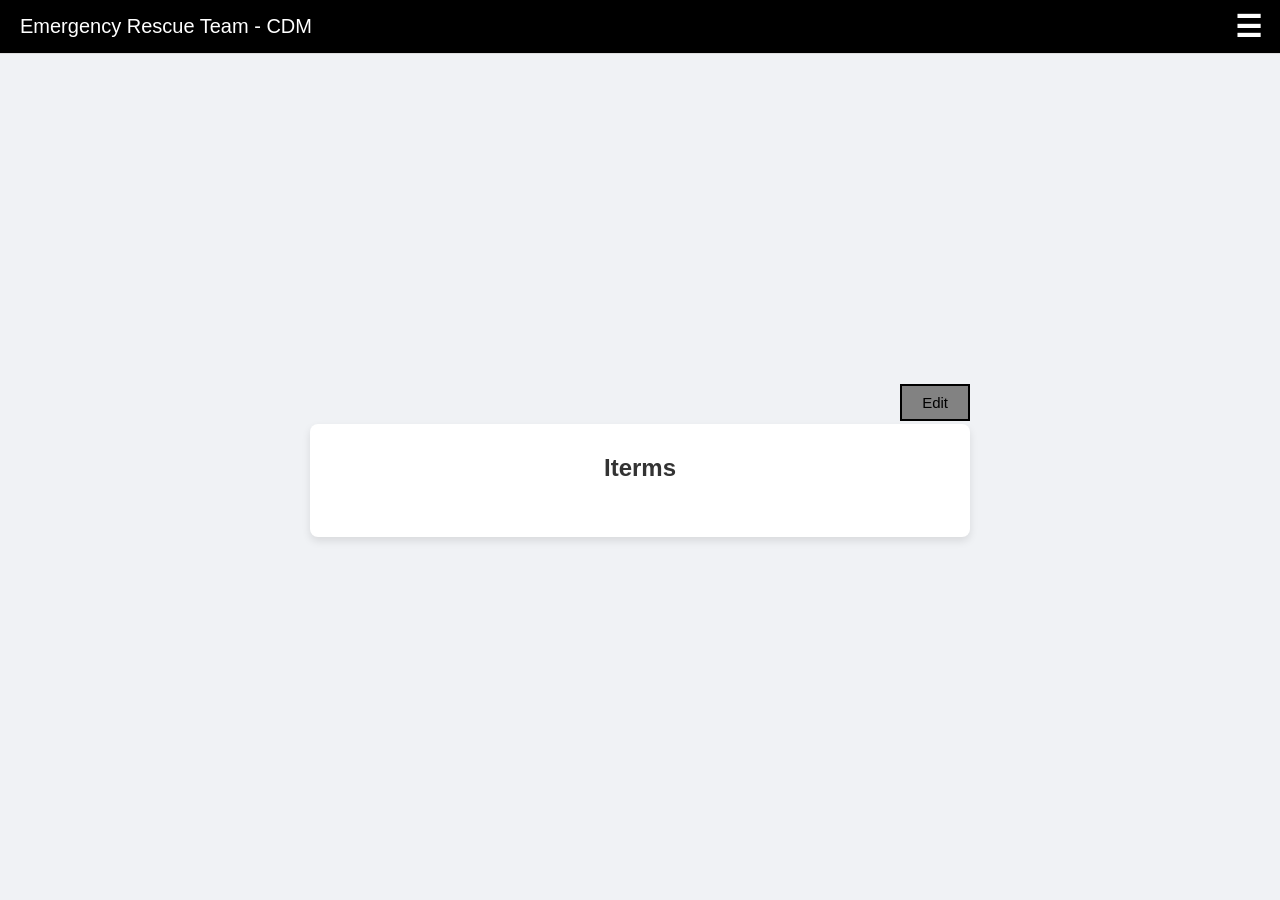
==== index.html @ a707ee58 "Add files via upload" ====
<!DOCTYPE html>
    <html lang="en">
    <head>
        <meta charset="UTF-8">
        <meta name="viewport" content="width=device-width, initial-scale=1.0">
        <title>My Website</title>
        <link rel="stylesheet" href="lost.css">
    </head>
    <body>




        <header class="header">
            <h>Emergency Rescue Team - CDM</h>
        </header>




        <main class="main-content">
            <div class="item-list-container">
                <h2>Iterms</h2>
                <ul class="item-list">
                </ul>
           
            </div>


        </main>
    <script src="submitlost.js"></script>
    </body>
    </html>
---- lost.css ----
body {
    margin: 0;
    font-family: Arial, sans-serif;
    background-color: #f0f2f5;
    color: #333;
}




.header {
    background-color: #000;
    color: #fff;
    font-size: 20px;
    padding: 15px 20px;
    display: flex;
    justify-content: flex-start;
    align-items: center;
    border-bottom: 1px solid #ddd;
    position: fixed;
    width: 100%;
    z-index: 1000;
}


.button-line {
    border-top: 2px solid rgb(167, 167, 167);
    margin: 8px 0;
}


.button-icon {
    position: absolute;
    left: 0px;
    width: 40px;
    top: 0px;
    pointer-events: none;
    transition: filter 0.2s ease;
}


.header-buttons {
    position: relative;
    display: flex;
    flex-direction: row;
    align-items: center;
    width: 100%;
    box-sizing: border-box;
}




.header-buttons button {
    flex-grow: 1;
    padding-left: 45px;
    padding-right: 10px;
    padding-top: 10px;
    padding-bottom: 10px;
    text-align: left;
    border: none;
    border-radius: 5px;
    cursor: pointer;
    font-size: 16px;
    transition: background-color 0.3s ease, color 0.1s ease;
}




.create-ticket-btn {
    background-color: #000;
    color: rgb(167, 167, 167);
}




.create-ticket-btn:hover {
    background-color: #0056b3;
    color: white;
}




.login-btn {
    padding-left: 65px !important;
    text-align: left;
    background-color: #000;
    color: rgb(167, 167, 167);
}




.login-btn:hover {
    background-color: #0056b3;
    color: white;
}




.main-content {
    display: flex;
    justify-content: center;
    align-items: center;
    min-height: calc(100vh - 70px);
    padding: 20px;
    box-sizing: border-box;
    padding-top: 150px;
    padding-left: 20px;
    padding-right: 20px;
    padding-bottom: 20px;
    box-sizing: border-box;
}




.item-list-container {
    background-color: #fff;
    padding: 30px;
    border-radius: 8px;
    box-shadow: 0 4px 8px rgba(0, 0, 0, 0.1);
    width: 100%;
    max-width: 600px;
    text-align: center;
    position: relative;


}




.item-list-container h2 {
    margin-top: 0;
    color: #333;
    margin-bottom: 25px;
}




.item-list {
    list-style-type: none;
    padding: 0;
    margin: 0;
    position: relative;
}




.item-list li {
    background-color: #f9f9f9;
    border: 1px solid #eee;
    margin-bottom: 10px;
    padding: 15px;
    border-radius: 5px;
    text-align: left;
    font-size: 18px;
    color: #555;
    transition: background-color 0.2s ease;
}




.item-list li:hover {
    background-color: #e9e9e9;
}
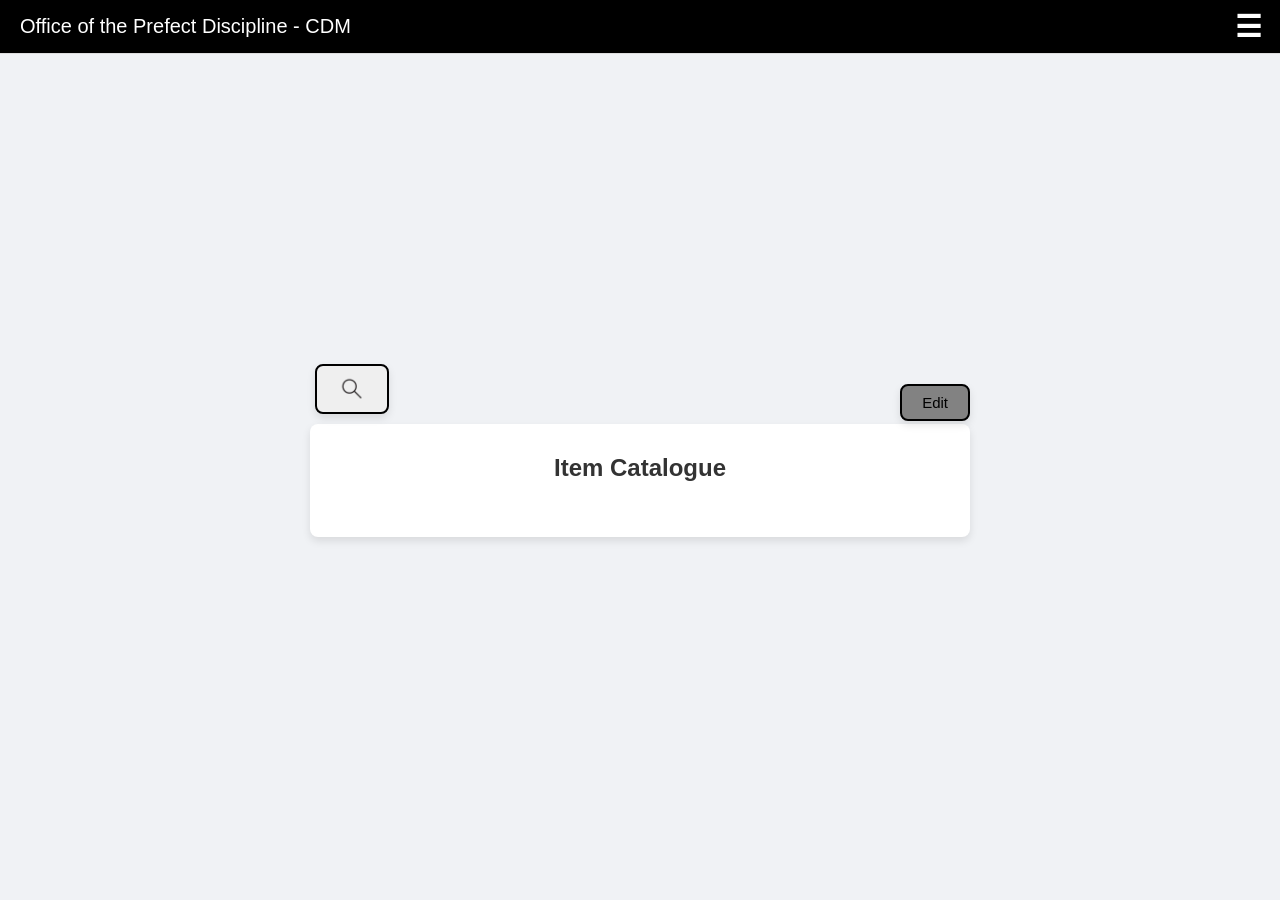
==== commit e4efcf28: "Update header and item title in index.html" ====
--- a/index.html
+++ b/index.html
@@ -12,7 +12,7 @@
 
 
         <header class="header">
-            <h>Emergency Rescue Team - CDM</h>
+            <h>Office of the Prefect Discipline - CDM</h>
         </header>
 
 
@@ -20,7 +20,7 @@
 
         <main class="main-content">
             <div class="item-list-container">
-                <h2>Iterms</h2>
+                <h2>Item Catalogue</h2>
                 <ul class="item-list">
                 </ul>
            
@@ -33,3 +33,4 @@
     </html>
 
 
+
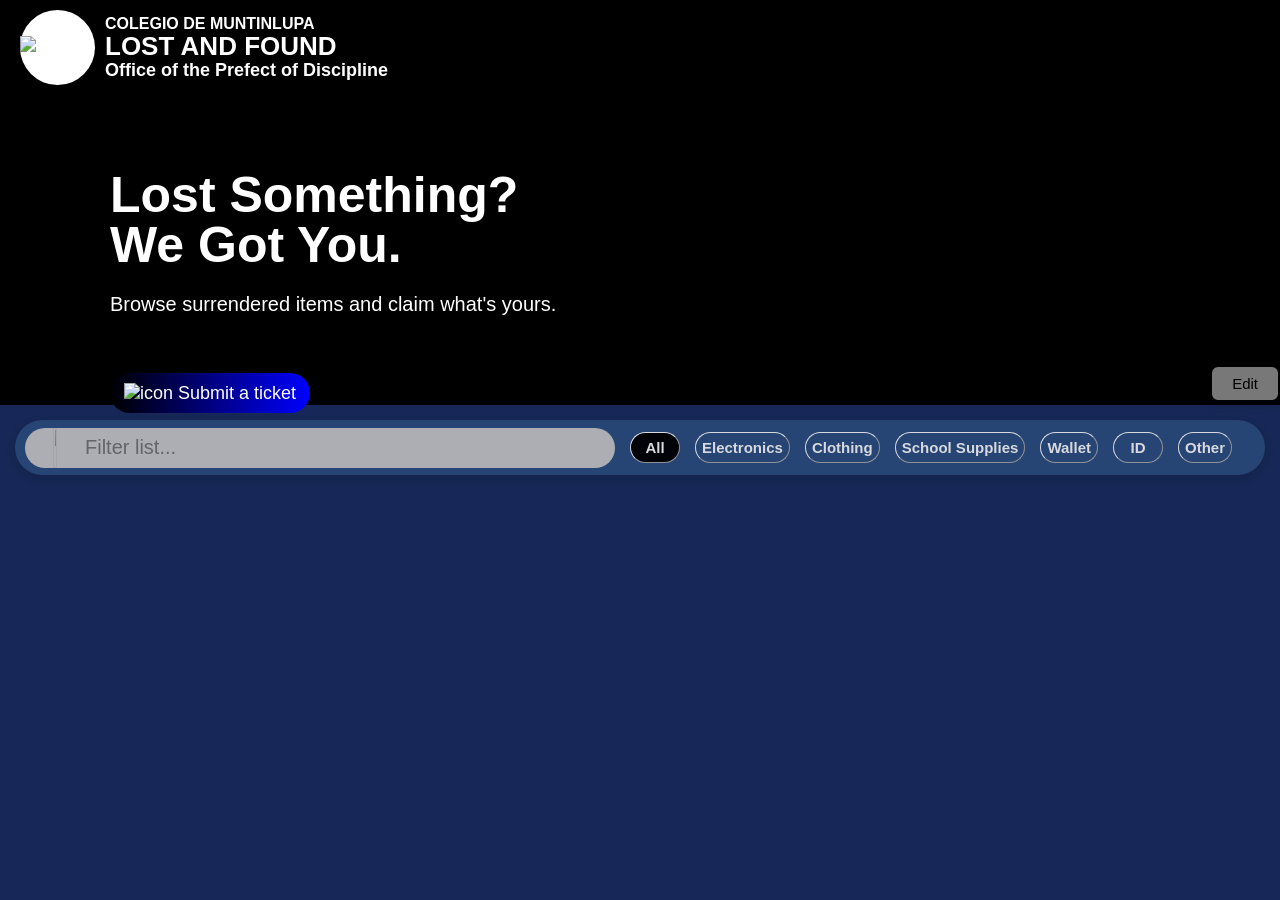
==== commit d9316788: "Update index.html" ====
--- a/index.html
+++ b/index.html
@@ -2,35 +2,27 @@
     <html lang="en">
     <head>
         <meta charset="UTF-8">
-        <meta name="viewport" content="width=device-width, initial-scale=1.0">
-        <title>My Website</title>
+        <meta name="viewport" content="width=device-width, initial-scale=1.0, maximum-scale=1.0, user-scalable=no">
+        <title>CDM Lost and Found</title>
         <link rel="stylesheet" href="lost.css">
     </head>
     <body>
-
-
-
-
         <header class="header">
-            <h>Office of the Prefect Discipline - CDM</h>
+            <div class="logo-background">
+                <img class="school-logo" src="CDM logo transparent.png" alt="Logo">
+            </div>
+            <div class="header-titles">
+                <h1>COLEGIO DE MUNTINLUPA</h1>
+                <h2>LOST AND FOUND</h2>
+                <h3>Office of the Prefect of Discipline</h3>
+            </div>
         </header>
-
-
-
-
         <main class="main-content">
             <div class="item-list-container">
-                <h2>Item Catalogue</h2>
                 <ul class="item-list">
                 </ul>
-           
             </div>
-
-
         </main>
     <script src="submitlost.js"></script>
     </body>
     </html>
-
-
-
--- a/lost.css
+++ b/lost.css
@@ -1,27 +1,84 @@
 body {
     margin: 0;
     font-family: Arial, sans-serif;
-    background-color: #f0f2f5;
     color: #333;
-}
-
-
-
+    background-color: black;
+    position: relative;
+    min-height: 100vh;
+}
+
+body::before {
+    content: "";
+    position: fixed;
+    top: 0;
+    left: 0;
+    height: 100%;
+    width: 100%;
+    opacity: 0.8;
+    z-index: -1;
+    transform: scale(1.1);
+    background-image: url('CDM\ background.jpg');
+    background-size: cover;
+    background-position: center;
+    background-attachment: fixed;
+    background-repeat: no-repeat;
+}
 
 .header {
-    background-color: #000;
     color: #fff;
     font-size: 20px;
-    padding: 15px 20px;
+    padding: 10px 20px;
     display: flex;
     justify-content: flex-start;
     align-items: center;
-    border-bottom: 1px solid #ddd;
     position: fixed;
     width: 100%;
     z-index: 1000;
 }
 
+.logo-background {
+    background-color: white;
+    display: flex;
+    align-items: center;
+    justify-content: center;
+    border-radius: 50%;
+    width: 75px;
+    height: 75px;
+    margin-right: 10px;
+    flex-shrink: 0;
+}
+
+.school-logo {
+    width: 85px;
+    height: auto;
+}
+
+.header-titles {
+    display: flex;
+    flex-direction: column;
+    justify-content: center;
+}
+
+.header-titles h1 {
+    font-size: 16px;
+    font-weight: bold;
+    margin: 0;
+    line-height: 1.1;
+}
+
+.header-titles h2 {
+    font-size: 26px;
+    font-weight: bold;
+    margin: 0;
+    line-height: 1.1;
+}
+
+.header-titles h3 {
+    font-size: 18px;
+    font-weight: bold;
+    margin: 0;
+    line-height: 1.1;
+}
 
 .button-line {
     border-top: 2px solid rgb(167, 167, 167);
@@ -68,16 +125,44 @@
 
 
 
+@property --grad-color-1 {
+    syntax: '<color>';
+    initial-value: black;
+    inherits: false;
+}
+
+
+
+
+@property --grad-color-2 {
+    syntax: '<color>';
+    initial-value: blue;
+    inherits: false;
+}
+
+
+
+
 .create-ticket-btn {
-    background-color: #000;
-    color: rgb(167, 167, 167);
+    background: linear-gradient(to right, var(--grad-color-1), var(--grad-color-2));
+    color: white;
+    cursor: pointer;
+    height: 40px;
+    width: 200px;
+    padding: 2px 4px;
+    border-radius: 20px;
+    border: none;
+    transition: transform 0.2s ease, --grad-color-1 0.5s ease, --grad-color-2 0.5s ease;
+    font-size: 18px;
 }
 
 
 
 
 .create-ticket-btn:hover {
-    background-color: #0056b3;
+    --grad-color-1: blue;
+    --grad-color-2: black;
+    transform: scale(1.5);
     color: white;
 }
 
@@ -104,6 +189,7 @@
 
 .main-content {
     display: flex;
+    flex-direction: column;
     justify-content: center;
     align-items: center;
     min-height: calc(100vh - 70px);
@@ -113,23 +199,41 @@
     padding-left: 20px;
     padding-right: 20px;
     padding-bottom: 20px;
-    box-sizing: border-box;
 }
 
 
 
 
 .item-list-container {
-    background-color: #fff;
+    background-color: #192b5e;
+    opacity: 0.93;
+    padding: 15px;
+    box-shadow: 0 4px 8px rgba(0, 0, 0, 0.1);
+    width: 100vw;
+    text-align: center;
+    justify-content: center;
+    position: fixed;
+    height: 55vh;
+    bottom: 0;
+    left: 0;
+    margin: 0;
+    box-sizing: border-box;
+}
+
+
+
+
+
+.item-list-container-1 {
+    background-color: #192a59;
+    opacity: 0.9;
     padding: 30px;
-    border-radius: 8px;
     box-shadow: 0 4px 8px rgba(0, 0, 0, 0.1);
     width: 100%;
-    max-width: 600px;
+    height: 100%;
     text-align: center;
-    position: relative;
-
-
+    box-sizing: border-box;
+    z-index: 2000;
 }
 
 
@@ -172,6 +276,3 @@
 .item-list li:hover {
     background-color: #e9e9e9;
 }
-
-
-
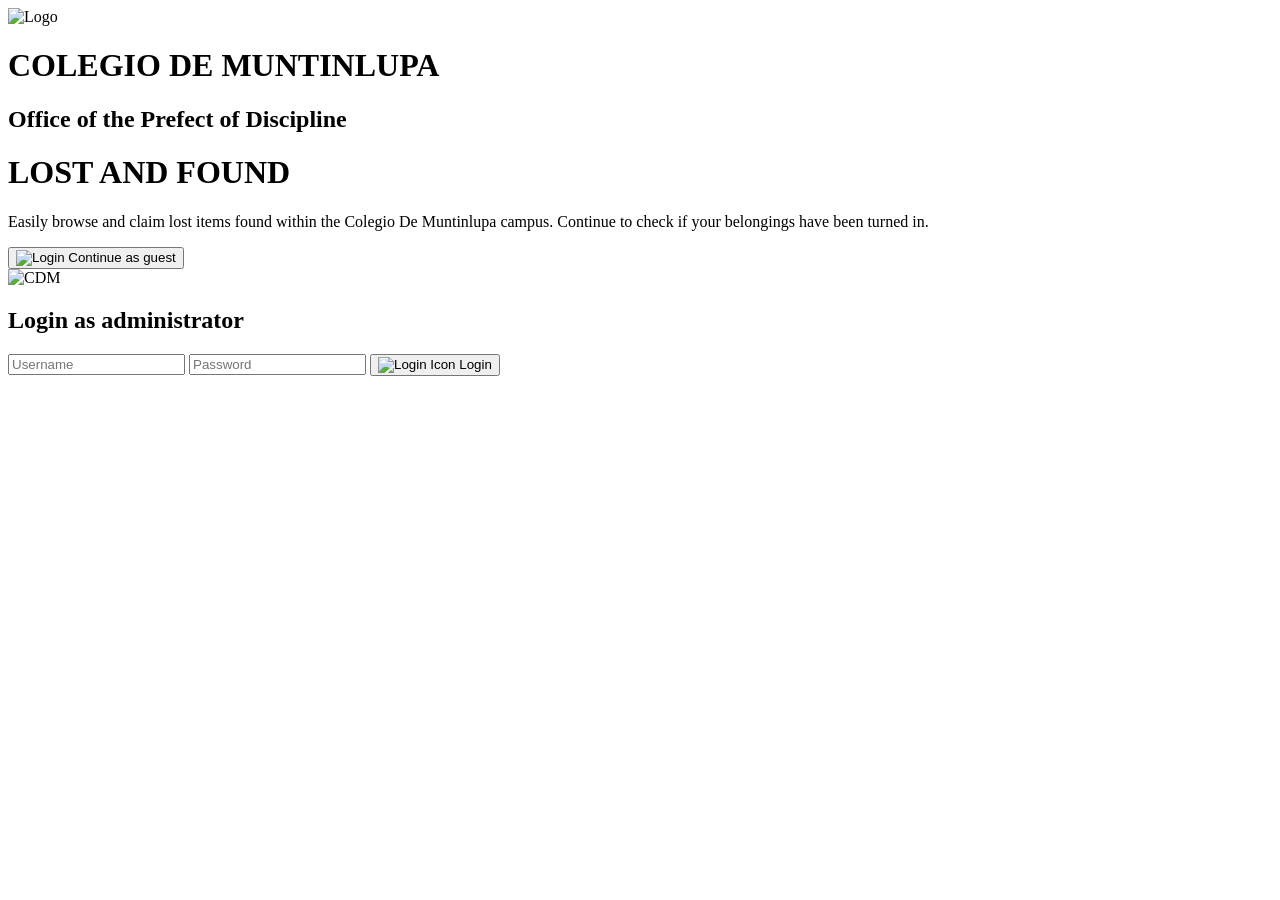
==== commit e6630713: "Final replacements" ====
--- a/index.html
+++ b/index.html
@@ -1,28 +1,46 @@
-    <!DOCTYPE html>
-    <html lang="en">
-    <head>
-        <meta charset="UTF-8">
-        <meta name="viewport" content="width=device-width, initial-scale=1.0, maximum-scale=1.0, user-scalable=no">
-        <title>CDM Lost and Found</title>
-        <link rel="stylesheet" href="lost.css">
-    </head>
-    <body>
-        <header class="header">
-            <div class="logo-background">
-                <img class="school-logo" src="CDM logo transparent.png" alt="Logo">
-            </div>
-            <div class="header-titles">
-                <h1>COLEGIO DE MUNTINLUPA</h1>
-                <h2>LOST AND FOUND</h2>
-                <h3>Office of the Prefect of Discipline</h3>
-            </div>
-        </header>
-        <main class="main-content">
-            <div class="item-list-container">
-                <ul class="item-list">
-                </ul>
-            </div>
-        </main>
-    <script src="submitlost.js"></script>
-    </body>
-    </html>
+    <!DOCTYPE html>
+    <html lang="en">
+    <head>
+        <meta charset="UTF-8">
+        <meta name="viewport" content="width=device-width, initial-scale=1.0, maximum-scale=1.0, user-scalable=no">
+        <title>Landing Page - CDM LaF</title>
+        <link rel="stylesheet" href="landinglost.css">
+    </head>
+    <body>
+
+
+
+
+        <main class="main-content">
+            <div class="header-section">
+                <div class="logo-background">
+                    <img class="school-logo" src="LPCDMLOGO.png" alt="Logo">
+                </div>
+                <div class="header-titles">
+                    <h1>COLEGIO DE MUNTINLUPA</h1>
+                    <h2>Office of the Prefect of Discipline</h2>
+                
+                </div>
+            </div>
+            <div class="divs-container">
+                <div class="left-div">
+                    <h1>LOST AND FOUND</h1>
+                    <p>Easily browse and claim lost items found 
+                    within the Colegio De Muntinlupa campus. 
+                    Continue to check if your belongings have 
+                    been turned in.</p>
+                    <button id="continueGuestBtn" class="blue-button"><img src="LP-USER_ICON.png" alt="Login" width="30px" height="30px"> Continue as guest</button>
+                </div>
+                <div class="right-div">
+                    <img src="cdmunblurred.jpg" alt="CDM" class="admin-image">
+                    <h2>Login as administrator</h2>
+                    <input type="text" placeholder="Username" class="admin-input">
+                    <input type="password" placeholder="Password" class="admin-input">
+                    <div id="errorMessage" style="color: red; display: none;"></div>
+                    <button id="loginBtn" class="login-button"><img src="LP-LOGIN_ICON.png" alt="Login Icon" width="30px" height="30px"> Login</button>
+                </div>
+            </div>
+        </main>
+    <script src="landingpagestuff.js"></script>
+    </body>
+    </html>
